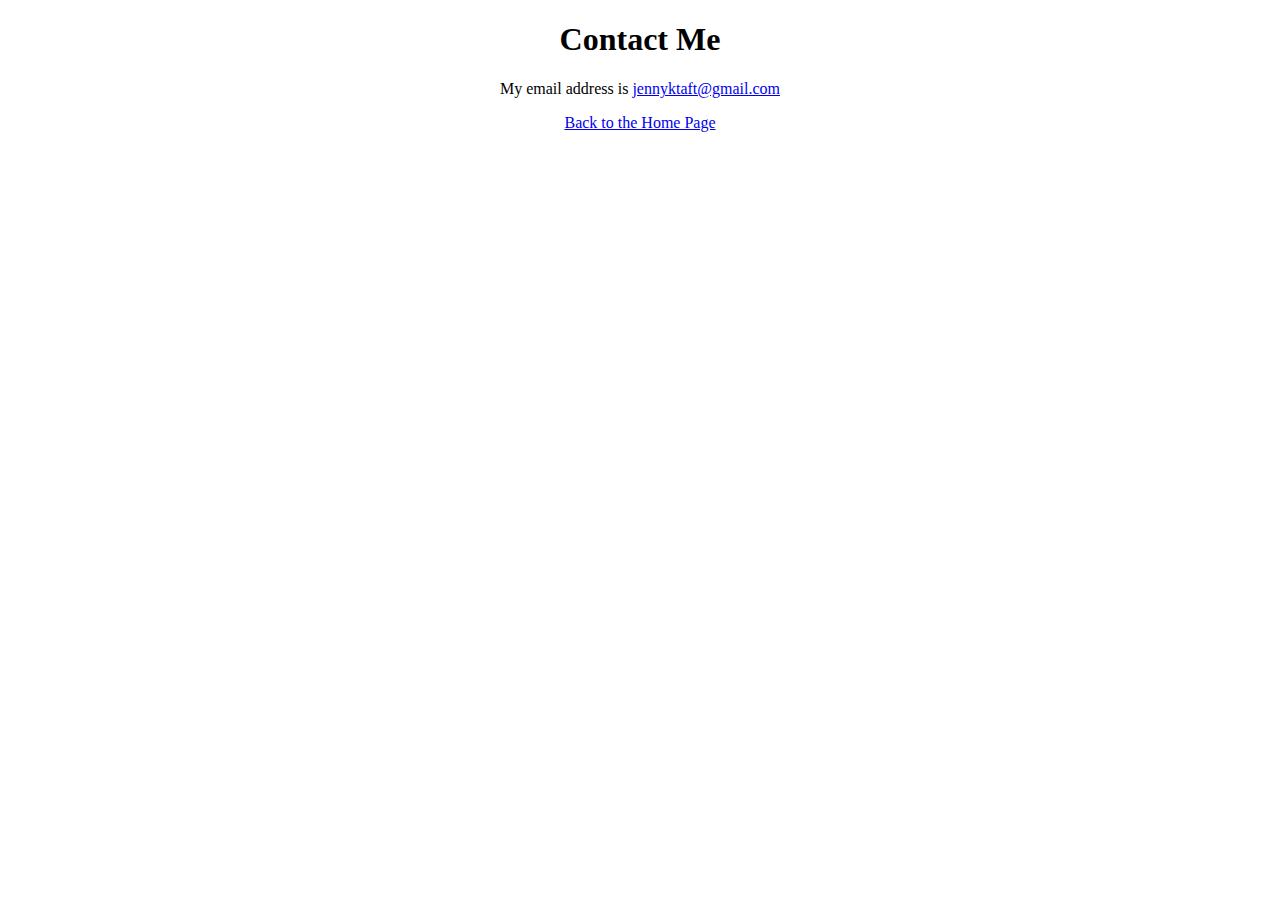
==== contact.html @ dded9842 "all pages linked" ====
<!DOCTYPE html>
<html lang="en">
  <head>
    <meta charset="UTF-8" />
    <meta name="viewport" content="width=device-width, initial-scale=1.0" />
    <link rel="stylesheet" href="/style.css" />
    
    <title>Document</title>
  </head>
  <body>
    <h1>Contact Me</h1>
    <p id="email">
      My email address is
      <a href="mailto:jennyktaft@gmail.com" id="my-email" target="_blank"
        >jennyktaft@gmail.com</a
      >
      <div><a href="index.html">Back to the Home Page</a></div>
      
    </p>
  </body>
</html>
---- style.css ----
button {
  text-decoration: none;
}
a:visited {
  text-decoration: none;
}
body {
  text-align: center;
}
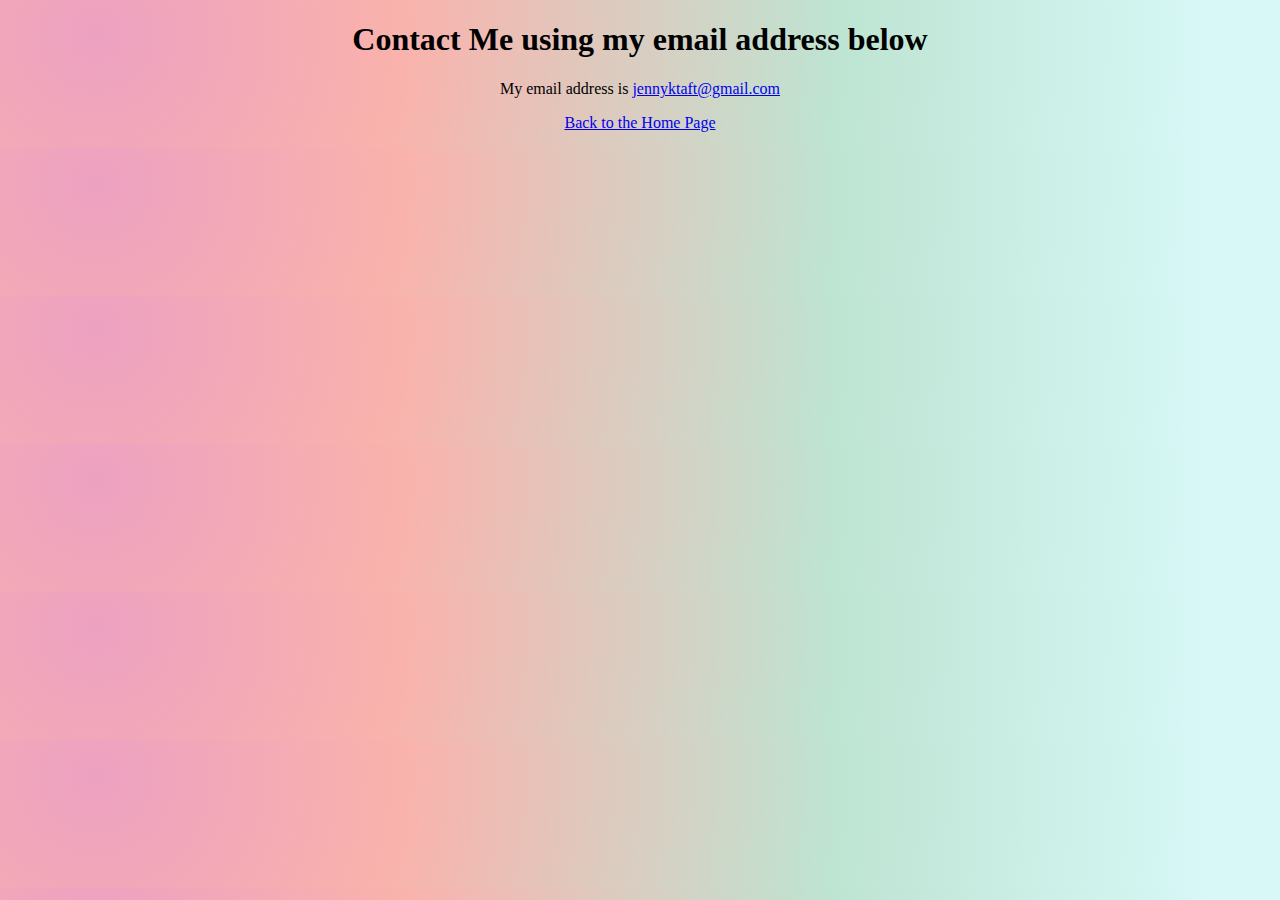
==== commit b611518a: "seo added to titles, h1s and page description" ====
--- a/contact.html
+++ b/contact.html
@@ -3,12 +3,13 @@
   <head>
     <meta charset="UTF-8" />
     <meta name="viewport" content="width=device-width, initial-scale=1.0" />
+    <meta name="description" content="Jenn Taft is a front-end developer" />
     <link rel="stylesheet" href="/style.css" />
     
     <title>Document</title>
   </head>
   <body>
-    <h1>Contact Me</h1>
+    <h1>Contact Me using my email address below</h1>
     <p id="email">
       My email address is
       <a href="mailto:jennyktaft@gmail.com" id="my-email" target="_blank"
--- a/style.css
+++ b/style.css
@@ -6,4 +6,11 @@
 }
 body {
   text-align: center;
+  background: radial-gradient(
+    circle at 7.5% 24%,
+    rgb(237, 161, 193) 0%,
+    rgb(250, 178, 172) 25.5%,
+    rgb(190, 228, 210) 62.3%,
+    rgb(215, 248, 247) 93.8%
+  );
 }
